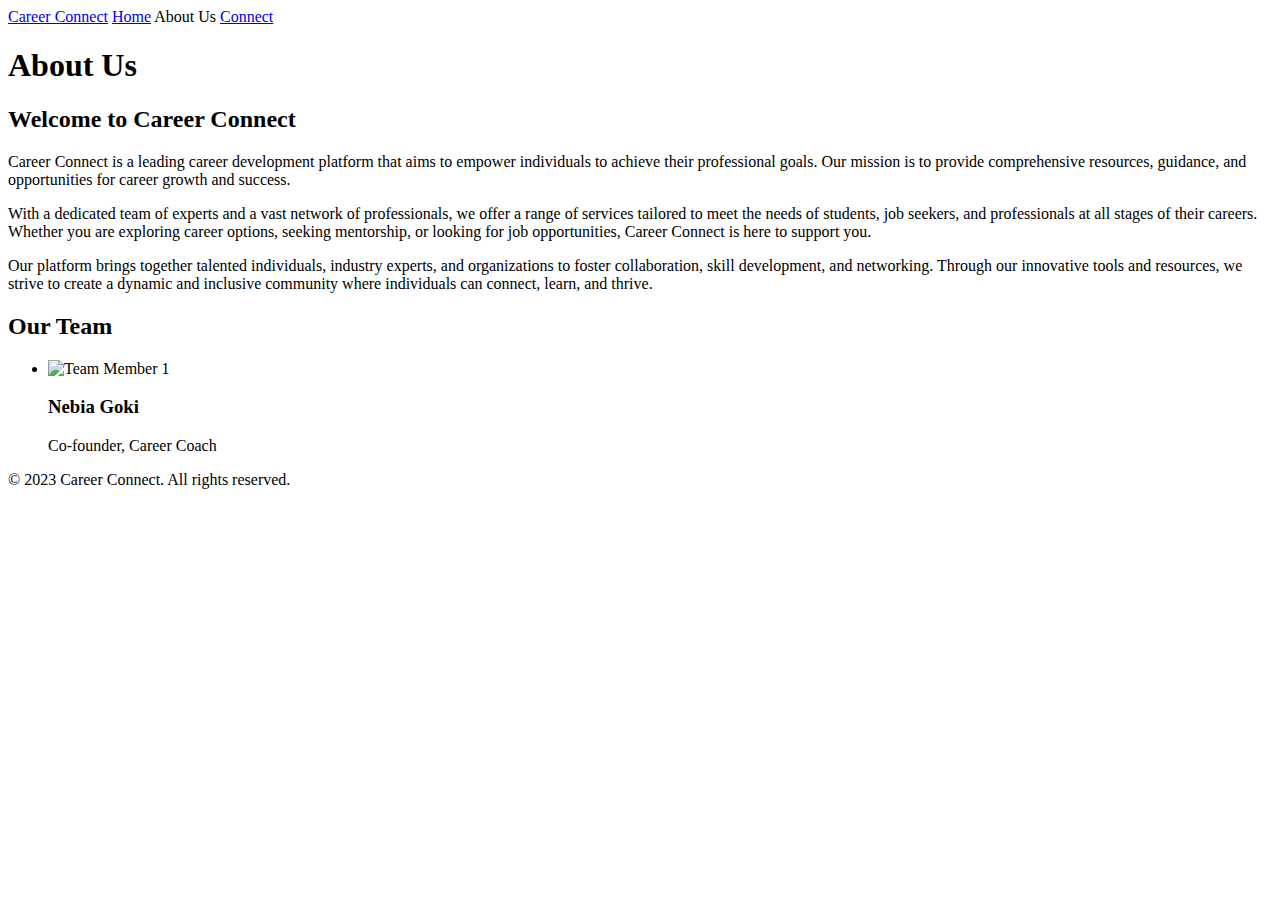
==== web/about.html @ 907eeef0 "second commit" ====
<!DOCTYPE html>
<!--
To change this license header, choose License Headers in Project Properties.
To change this template file, choose Tools | Templates
and open the template in the editor.
-->
<html>
<head>
  <title>About Us</title>
  <link rel="stylesheet" type="text/css" href="css/navbar.css">
  <link rel="stylesheet" type="text/css" href="css/about.css">
</head>
<body>
   <div class="navbar">
    <a class="active title" href="#">Career Connect</a>
    <a href="index.html">Home</a>
    <a class="active" ref="about.html">About Us</a>
    <a href="connect.html">Connect</a>
  </div>


  <header>
    <h1>About Us</h1>
  </header>

  <main>
    <section class="about-section">
      <h2>Welcome to Career Connect</h2>
      <p>Career Connect is a leading career development platform that aims to empower individuals to achieve their professional goals. Our mission is to provide comprehensive resources, guidance, and opportunities for career growth and success.</p>
      <p>With a dedicated team of experts and a vast network of professionals, we offer a range of services tailored to meet the needs of students, job seekers, and professionals at all stages of their careers. Whether you are exploring career options, seeking mentorship, or looking for job opportunities, Career Connect is here to support you.</p>
      <p>Our platform brings together talented individuals, industry experts, and organizations to foster collaboration, skill development, and networking. Through our innovative tools and resources, we strive to create a dynamic and inclusive community where individuals can connect, learn, and thrive.</p>
    </section>

    <section class="team-section">
      <h2>Our Team</h2>
      <ul>
        <li>
          <img src="images/nebia.jpeg" alt="Team Member 1">
          <h3>Nebia Goki</h3>
          <p>Co-founder, Career Coach</p>
        </li>
      </ul>
    </section>
  </main>

  <footer>
    <p>&copy; 2023 Career Connect. All rights reserved.</p>
  </footer>
</body>
</html>
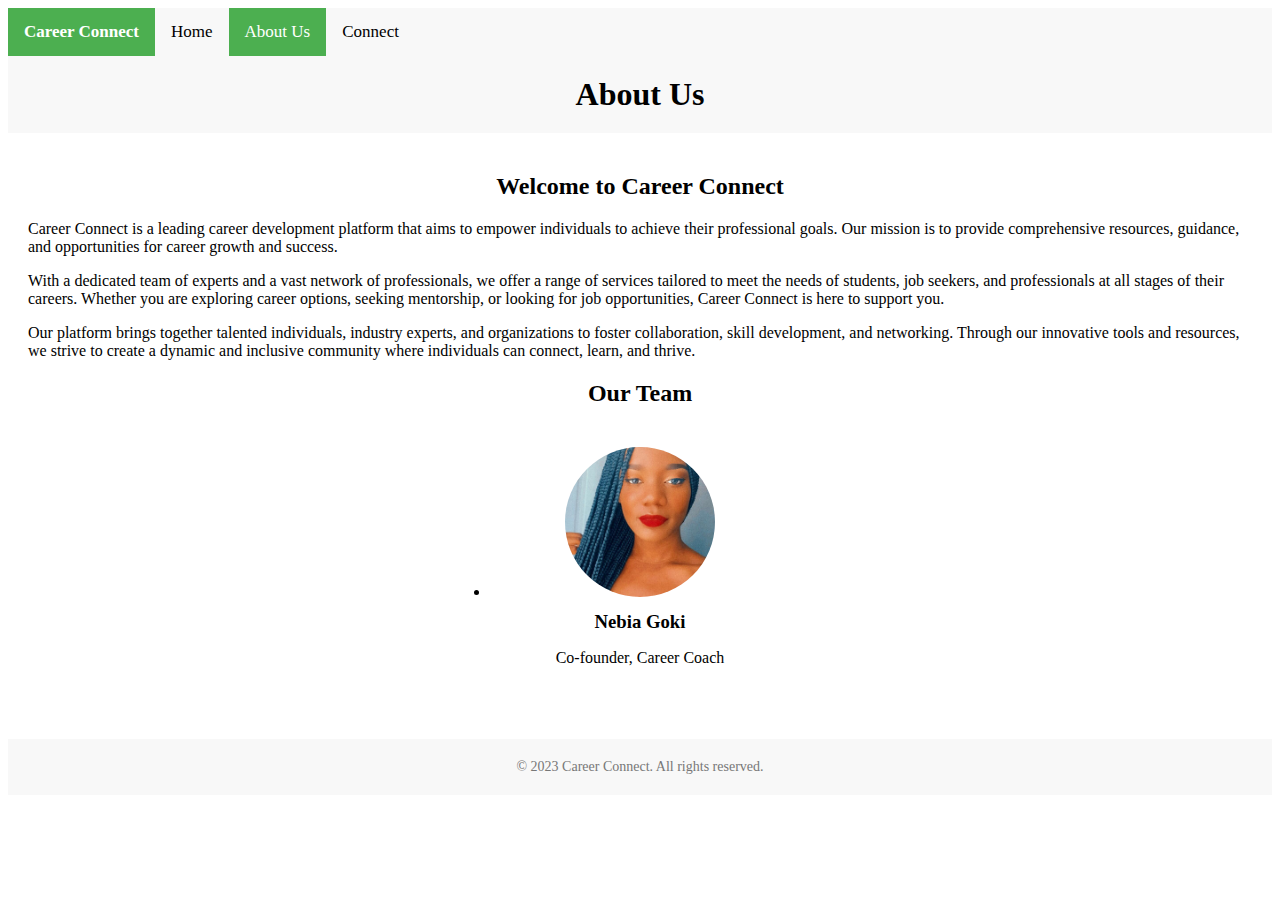
==== commit 30b53d59: "twelveth commit" ====
--- a/web/about.html
+++ b/web/about.html
@@ -14,7 +14,7 @@
    <div class="navbar">
     <a class="active title" href="#">Career Connect</a>
     <a href="index.html">Home</a>
-    <a class="active" ref="about.html">About Us</a>
+    <a class="active" href="about.html">About Us</a>
     <a href="connect.html">Connect</a>
   </div>
 
--- a/web/css/navbar.css
+++ b/web/css/navbar.css
@@ -0,0 +1,39 @@
+/*
+To change this license header, choose License Headers in Project Properties.
+To change this template file, choose Tools | Templates
+and open the template in the editor.
+*/
+/* 
+    Created on : 13 Jul 2023, 10:19:34 PM
+    Author     : nebia
+*/
+
+.navbar {
+  background-color: #f8f8f8;
+  overflow: hidden;
+}
+
+.navbar a {
+  float: left;
+  color: black;
+  text-align: center;
+  padding: 14px 16px;
+  text-decoration: none;
+  font-size: 17px;
+}
+
+.navbar a:hover {
+  background-color: #ddd;
+  color: black;
+}
+
+.navbar a.active {
+  background-color: #4CAF50;
+  color: white;
+}
+
+.navbar .title {
+  color: red;
+  font-weight: bold;
+}
+
--- a/web/css/about.css
+++ b/web/css/about.css
@@ -0,0 +1,84 @@
+/*
+To change this license header, choose License Headers in Project Properties.
+To change this template file, choose Tools | Templates
+and open the template in the editor.
+*/
+/* 
+    Created on : 13 Jul 2023, 10:16:20 PM
+    Author     : nebia
+*/
+
+header {
+  background-color: #f8f8f8;
+  padding: 20px;
+  text-align: center;
+}
+
+header h1 {
+  margin: 0;
+}
+
+nav ul {
+  list-style-type: none;
+  padding: 0;
+  background-color: #f8f8f8;
+  text-align: center;
+}
+
+nav li {
+  display: inline;
+  margin: 0 10px;
+}
+
+nav li a {
+  text-decoration: none;
+  color: #333;
+}
+
+main {
+  padding: 20px;
+}
+
+.about-section h2,
+.team-section h2 {
+  text-align: center;
+}
+
+.team-section ul {
+  display: flex;
+  justify-content: center;
+  flex-wrap: wrap;
+  padding: 0;
+  margin-top: 20px;
+}
+
+.team-section li {
+  flex-basis: 300px;
+  text-align: center;
+  margin: 20px;
+}
+
+.team-section img {
+  width: 150px;
+  height: 150px;
+  border-radius: 50%;
+  object-fit: cover;
+}
+
+.team-section h3 {
+  margin: 10px 0;
+}
+
+footer {
+  background-color: #f8f8f8;
+  padding: 20px;
+  text-align: center;
+}
+
+footer p {
+  margin: 0;
+  font-size: 14px;
+  color: #777;
+}
+
+
